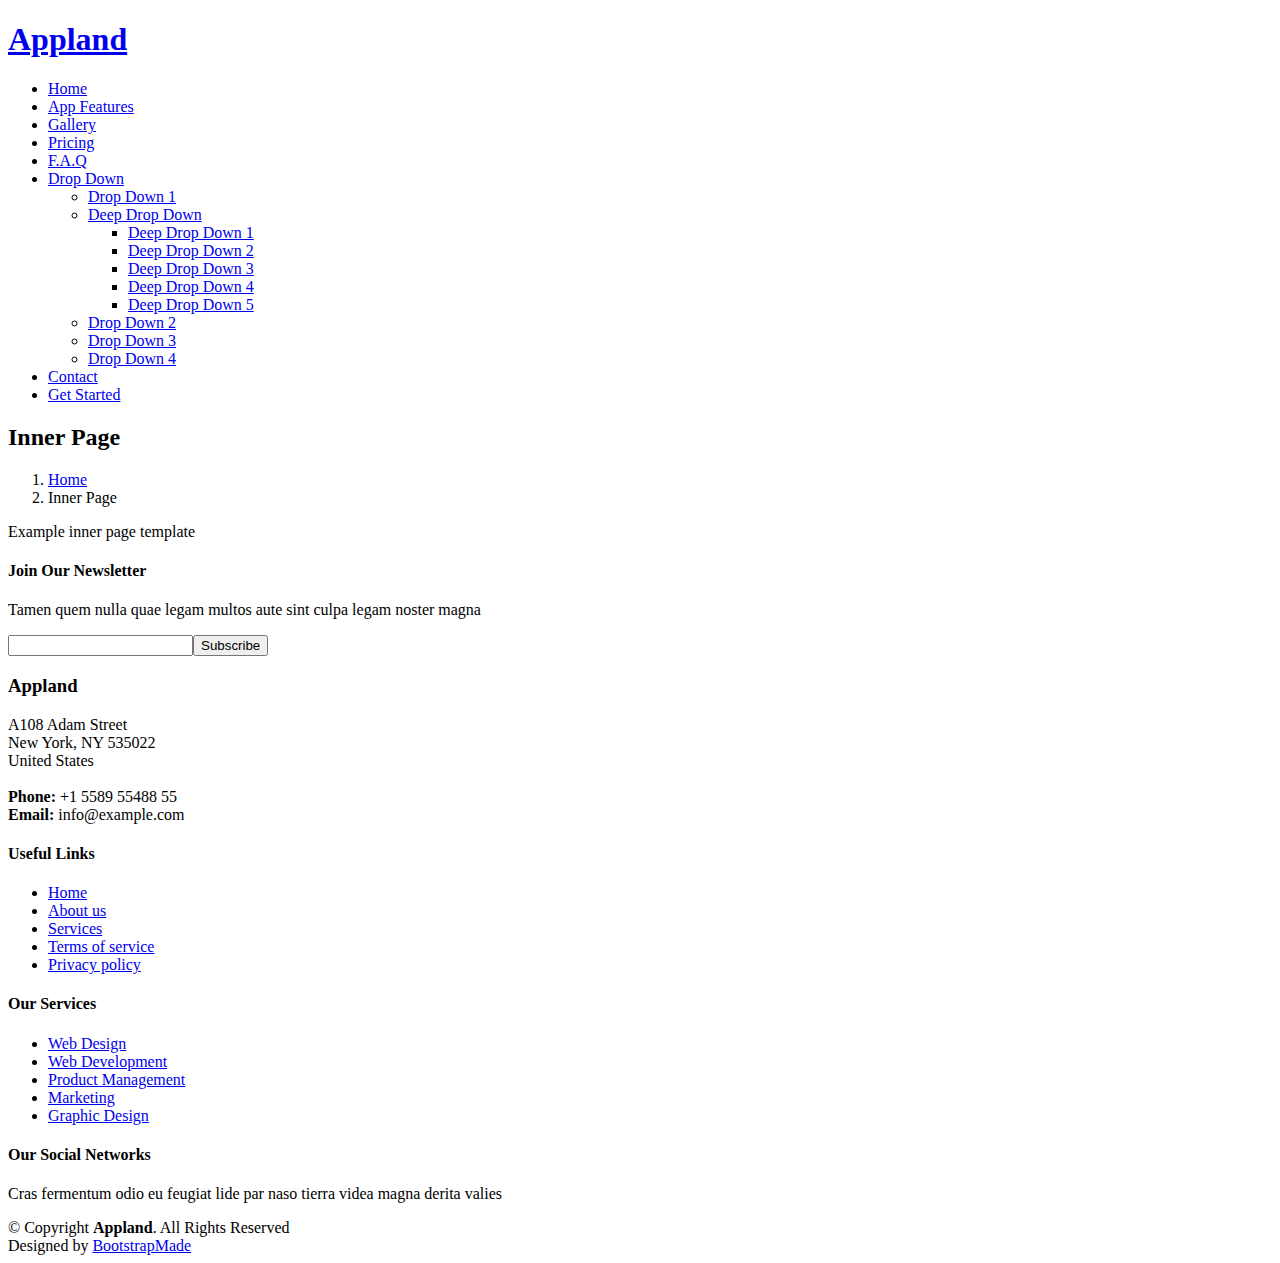
==== inner-page.html @ 923e45e1 "Add files via upload" ====
<!DOCTYPE html>
<html lang="en">

<head>
  <meta charset="utf-8">
  <meta content="width=device-width, initial-scale=1.0" name="viewport">

  <title>Inner Page - Appland Bootstrap Template</title>
  <meta content="" name="description">
  <meta content="" name="keywords">

  <!-- Favicons -->
  <link href="assets/img/favicon.png" rel="icon">
  <link href="assets/img/apple-touch-icon.png" rel="apple-touch-icon">

  <!-- Google Fonts -->
  <link href="https://fonts.googleapis.com/css?family=Open+Sans:300,300i,400,400i,600,600i,700,700i|Raleway:300,300i,400,400i,500,500i,600,600i,700,700i|Poppins:300,300i,400,400i,500,500i,600,600i,700,700i" rel="stylesheet">

  <!-- Vendor CSS Files -->
  <link href="assets/vendor/aos/aos.css" rel="stylesheet">
  <link href="assets/vendor/bootstrap/css/bootstrap.min.css" rel="stylesheet">
  <link href="assets/vendor/bootstrap-icons/bootstrap-icons.css" rel="stylesheet">
  <link href="assets/vendor/boxicons/css/boxicons.min.css" rel="stylesheet">
  <link href="assets/vendor/glightbox/css/glightbox.min.css" rel="stylesheet">
  <link href="assets/vendor/swiper/swiper-bundle.min.css" rel="stylesheet">

  <!-- Template Main CSS File -->
  <link href="assets/css/style.css" rel="stylesheet">

  <!-- =======================================================
  * Template Name: Appland
  * Updated: Mar 10 2023 with Bootstrap v5.2.3
  * Template URL: https://bootstrapmade.com/free-bootstrap-app-landing-page-template/
  * Author: BootstrapMade.com
  * License: https://bootstrapmade.com/license/
  ======================================================== -->
</head>

<body>

  <!-- ======= Header ======= -->
  <header id="header" class="fixed-top ">
    <div class="container d-flex align-items-center justify-content-between">

      <div class="logo">
        <h1><a href="index.html">Appland</a></h1>
        <!-- Uncomment below if you prefer to use an image logo -->
        <!-- <a href="index.html"><img src="assets/img/logo.png" alt="" class="img-fluid"></a>-->
      </div>

      <nav id="navbar" class="navbar">
        <ul>
          <li><a class="nav-link scrollto " href="#hero">Home</a></li>
          <li><a class="nav-link scrollto" href="#features">App Features</a></li>
          <li><a class="nav-link scrollto" href="#gallery">Gallery</a></li>
          <li><a class="nav-link scrollto" href="#pricing">Pricing</a></li>
          <li><a class="nav-link scrollto" href="#faq">F.A.Q</a></li>
          <li class="dropdown"><a href="#"><span>Drop Down</span> <i class="bi bi-chevron-down"></i></a>
            <ul>
              <li><a href="#">Drop Down 1</a></li>
              <li class="dropdown"><a href="#"><span>Deep Drop Down</span> <i class="bi bi-chevron-right"></i></a>
                <ul>
                  <li><a href="#">Deep Drop Down 1</a></li>
                  <li><a href="#">Deep Drop Down 2</a></li>
                  <li><a href="#">Deep Drop Down 3</a></li>
                  <li><a href="#">Deep Drop Down 4</a></li>
                  <li><a href="#">Deep Drop Down 5</a></li>
                </ul>
              </li>
              <li><a href="#">Drop Down 2</a></li>
              <li><a href="#">Drop Down 3</a></li>
              <li><a href="#">Drop Down 4</a></li>
            </ul>
          </li>
          <li><a class="nav-link scrollto" href="#contact">Contact</a></li>
          <li><a class="getstarted scrollto" href="#features">Get Started</a></li>
        </ul>
        <i class="bi bi-list mobile-nav-toggle"></i>
      </nav><!-- .navbar -->

    </div>
  </header><!-- End Header -->

  <main id="main">

    <!-- ======= Breadcrumbs Section ======= -->
    <section class="breadcrumbs">
      <div class="container">

        <div class="d-flex justify-content-between align-items-center">
          <h2>Inner Page</h2>
          <ol>
            <li><a href="index.html">Home</a></li>
            <li>Inner Page</li>
          </ol>
        </div>

      </div>
    </section><!-- End Breadcrumbs Section -->

    <section class="inner-page">
      <div class="container">
        <p>
          Example inner page template
        </p>
      </div>
    </section>

  </main><!-- End #main -->

  <!-- ======= Footer ======= -->
  <footer id="footer">

    <div class="footer-newsletter">
      <div class="container">
        <div class="row justify-content-center">
          <div class="col-lg-6">
            <h4>Join Our Newsletter</h4>
            <p>Tamen quem nulla quae legam multos aute sint culpa legam noster magna</p>
            <form action="" method="post">
              <input type="email" name="email"><input type="submit" value="Subscribe">
            </form>
          </div>
        </div>
      </div>
    </div>

    <div class="footer-top">
      <div class="container">
        <div class="row">

          <div class="col-lg-3 col-md-6 footer-contact">
            <h3>Appland</h3>
            <p>
              A108 Adam Street <br>
              New York, NY 535022<br>
              United States <br><br>
              <strong>Phone:</strong> +1 5589 55488 55<br>
              <strong>Email:</strong> info@example.com<br>
            </p>
          </div>

          <div class="col-lg-3 col-md-6 footer-links">
            <h4>Useful Links</h4>
            <ul>
              <li><i class="bx bx-chevron-right"></i> <a href="#">Home</a></li>
              <li><i class="bx bx-chevron-right"></i> <a href="#">About us</a></li>
              <li><i class="bx bx-chevron-right"></i> <a href="#">Services</a></li>
              <li><i class="bx bx-chevron-right"></i> <a href="#">Terms of service</a></li>
              <li><i class="bx bx-chevron-right"></i> <a href="#">Privacy policy</a></li>
            </ul>
          </div>

          <div class="col-lg-3 col-md-6 footer-links">
            <h4>Our Services</h4>
            <ul>
              <li><i class="bx bx-chevron-right"></i> <a href="#">Web Design</a></li>
              <li><i class="bx bx-chevron-right"></i> <a href="#">Web Development</a></li>
              <li><i class="bx bx-chevron-right"></i> <a href="#">Product Management</a></li>
              <li><i class="bx bx-chevron-right"></i> <a href="#">Marketing</a></li>
              <li><i class="bx bx-chevron-right"></i> <a href="#">Graphic Design</a></li>
            </ul>
          </div>

          <div class="col-lg-3 col-md-6 footer-links">
            <h4>Our Social Networks</h4>
            <p>Cras fermentum odio eu feugiat lide par naso tierra videa magna derita valies</p>
            <div class="social-links mt-3">
              <a href="#" class="twitter"><i class="bx bxl-twitter"></i></a>
              <a href="#" class="facebook"><i class="bx bxl-facebook"></i></a>
              <a href="#" class="instagram"><i class="bx bxl-instagram"></i></a>
              <a href="#" class="google-plus"><i class="bx bxl-skype"></i></a>
              <a href="#" class="linkedin"><i class="bx bxl-linkedin"></i></a>
            </div>
          </div>

        </div>
      </div>
    </div>

    <div class="container py-4">
      <div class="copyright">
        &copy; Copyright <strong><span>Appland</span></strong>. All Rights Reserved
      </div>
      <div class="credits">
        <!-- All the links in the footer should remain intact. -->
        <!-- You can delete the links only if you purchased the pro version. -->
        <!-- Licensing information: https://bootstrapmade.com/license/ -->
        <!-- Purchase the pro version with working PHP/AJAX contact form: https://bootstrapmade.com/free-bootstrap-app-landing-page-template/ -->
        Designed by <a href="https://bootstrapmade.com/">BootstrapMade</a>
      </div>
    </div>
  </footer><!-- End Footer -->

  <a href="#" class="back-to-top d-flex align-items-center justify-content-center"><i class="bi bi-arrow-up-short"></i></a>

  <!-- Vendor JS Files -->
  <script src="assets/vendor/aos/aos.js"></script>
  <script src="assets/vendor/bootstrap/js/bootstrap.bundle.min.js"></script>
  <script src="assets/vendor/glightbox/js/glightbox.min.js"></script>
  <script src="assets/vendor/swiper/swiper-bundle.min.js"></script>
  <script src="assets/vendor/php-email-form/validate.js"></script>

  <!-- Template Main JS File -->
  <script src="assets/js/main.js"></script>

</body>

</html>
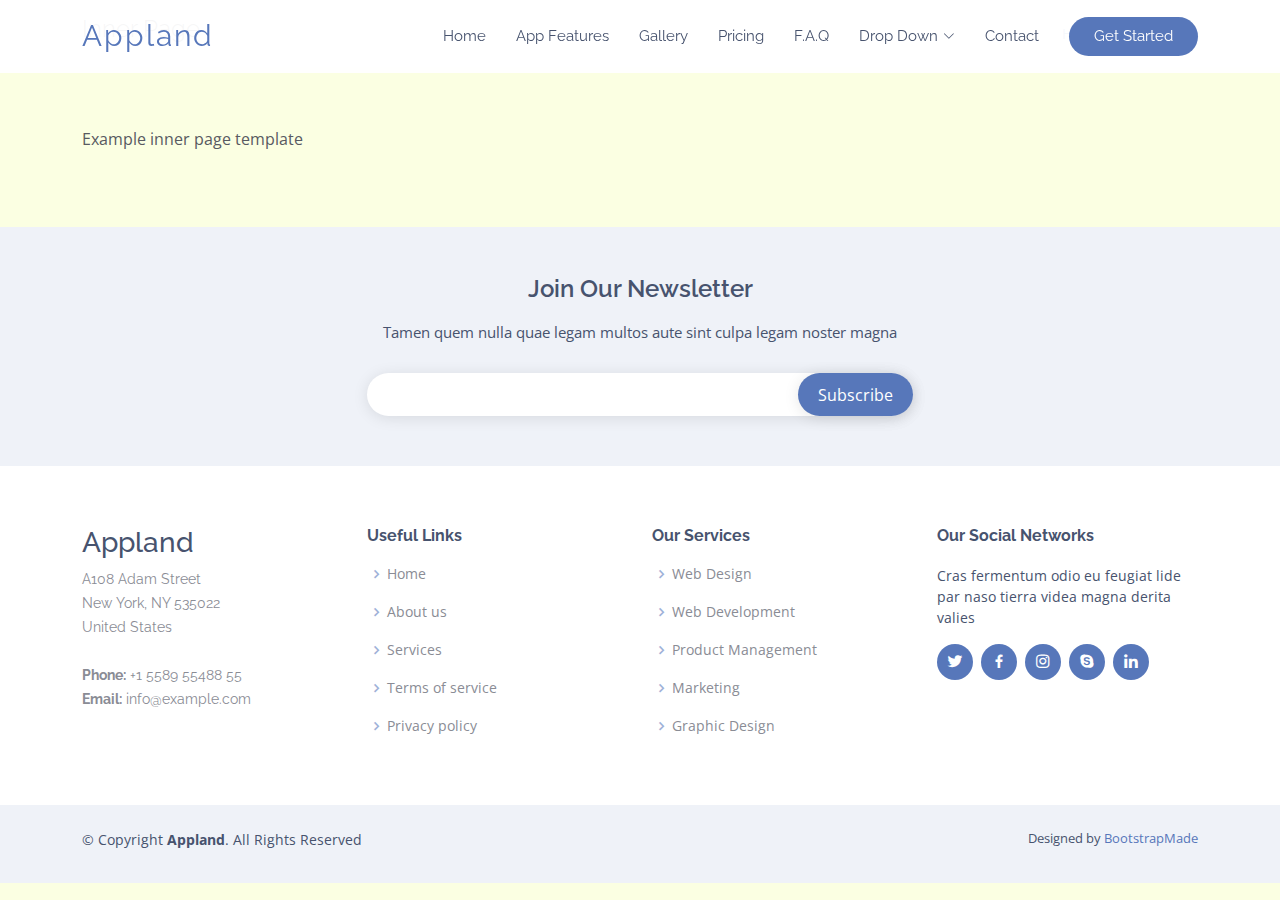
==== commit 7f7926a8: "Update inner-page.html" ====
--- a/inner-page.html
+++ b/inner-page.html
@@ -10,8 +10,8 @@
   <meta content="" name="keywords">
 
   <!-- Favicons -->
-  <link href="assets/img/favicon.png" rel="icon">
-  <link href="assets/img/apple-touch-icon.png" rel="apple-touch-icon">
+  <link href="assets/img/kanya_favicon.png" rel="icon">
+  <link href="assets/img/kanya_favicon.png" rel="apple-touch-icon">
 
   <!-- Google Fonts -->
   <link href="https://fonts.googleapis.com/css?family=Open+Sans:300,300i,400,400i,600,600i,700,700i|Raleway:300,300i,400,400i,500,500i,600,600i,700,700i|Poppins:300,300i,400,400i,500,500i,600,600i,700,700i" rel="stylesheet">
@@ -29,7 +29,7 @@
 
   <!-- =======================================================
   * Template Name: Appland
-  * Updated: Mar 10 2023 with Bootstrap v5.2.3
+  * Updated: Mar 10 2023 with Bootstrap v5.2.3
   * Template URL: https://bootstrapmade.com/free-bootstrap-app-landing-page-template/
   * Author: BootstrapMade.com
   * License: https://bootstrapmade.com/license/
@@ -206,4 +206,4 @@
 
 </body>
 
-</html>+</html>
